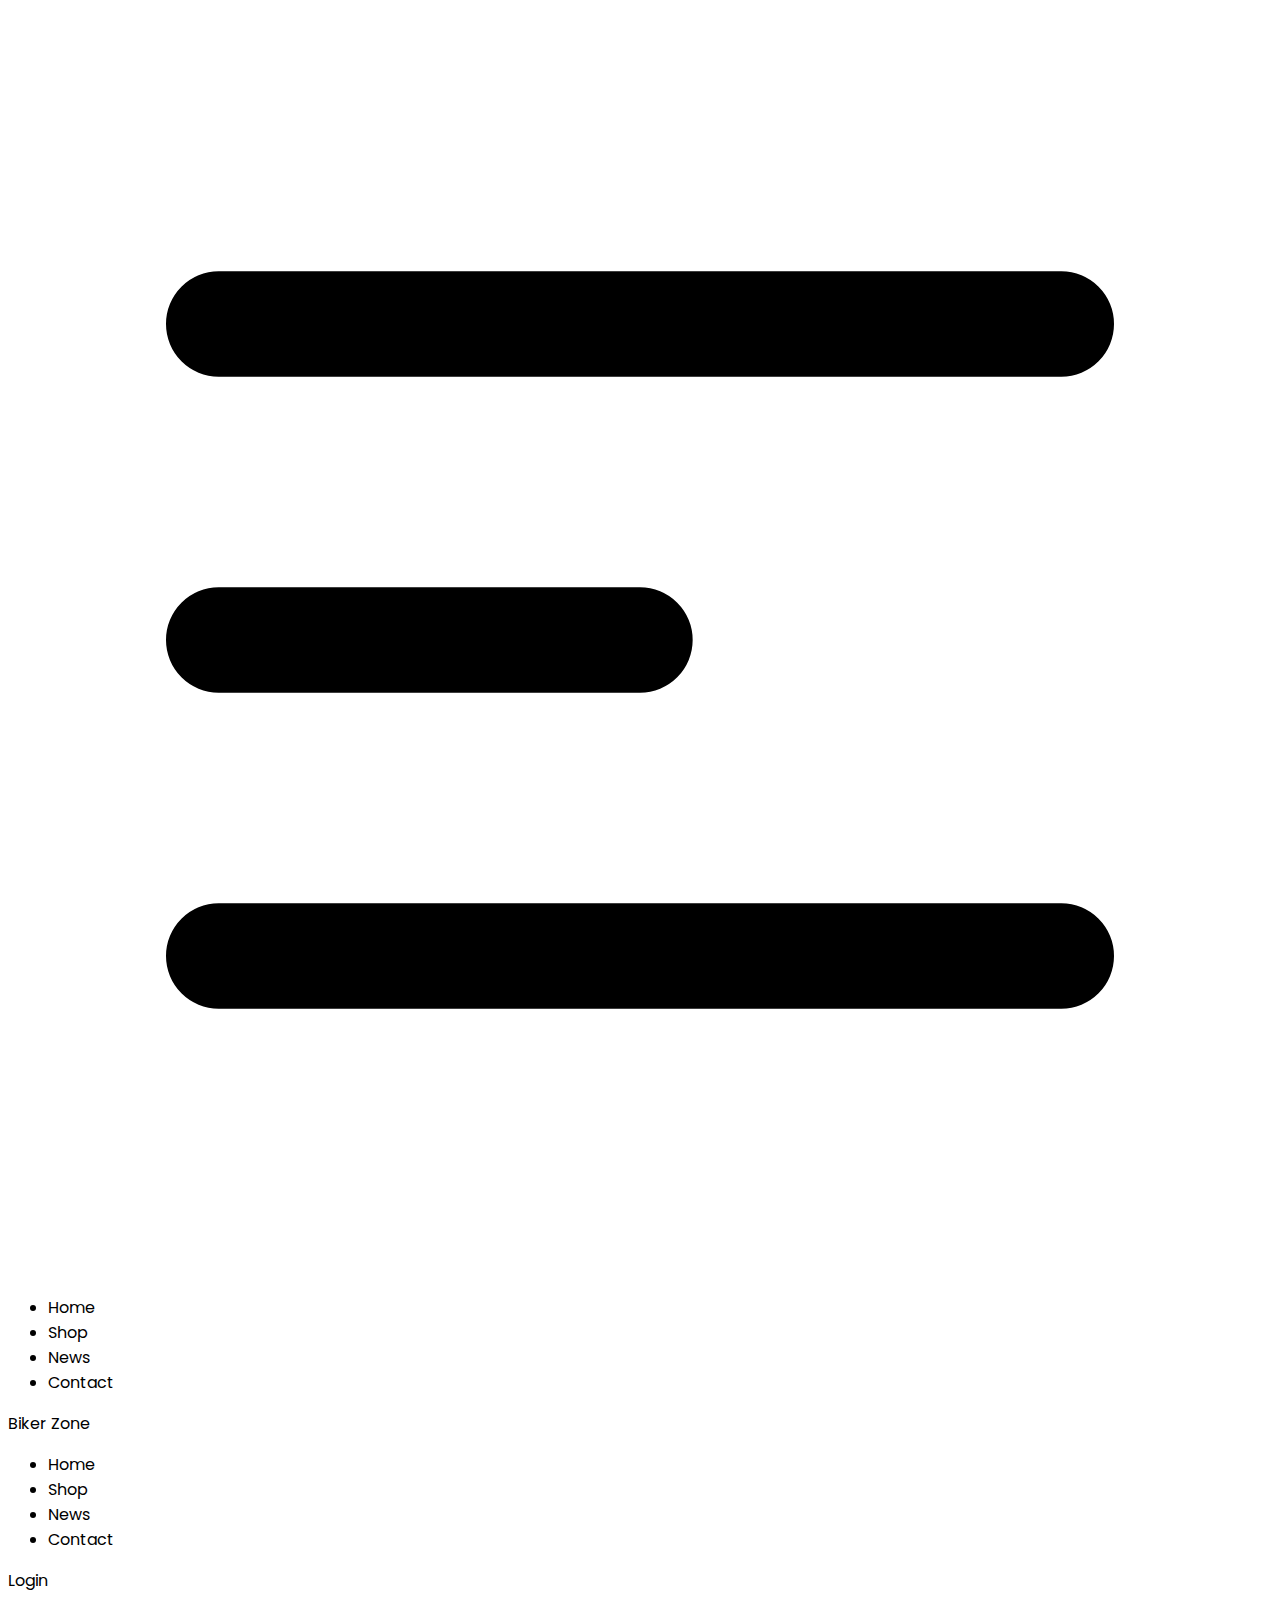
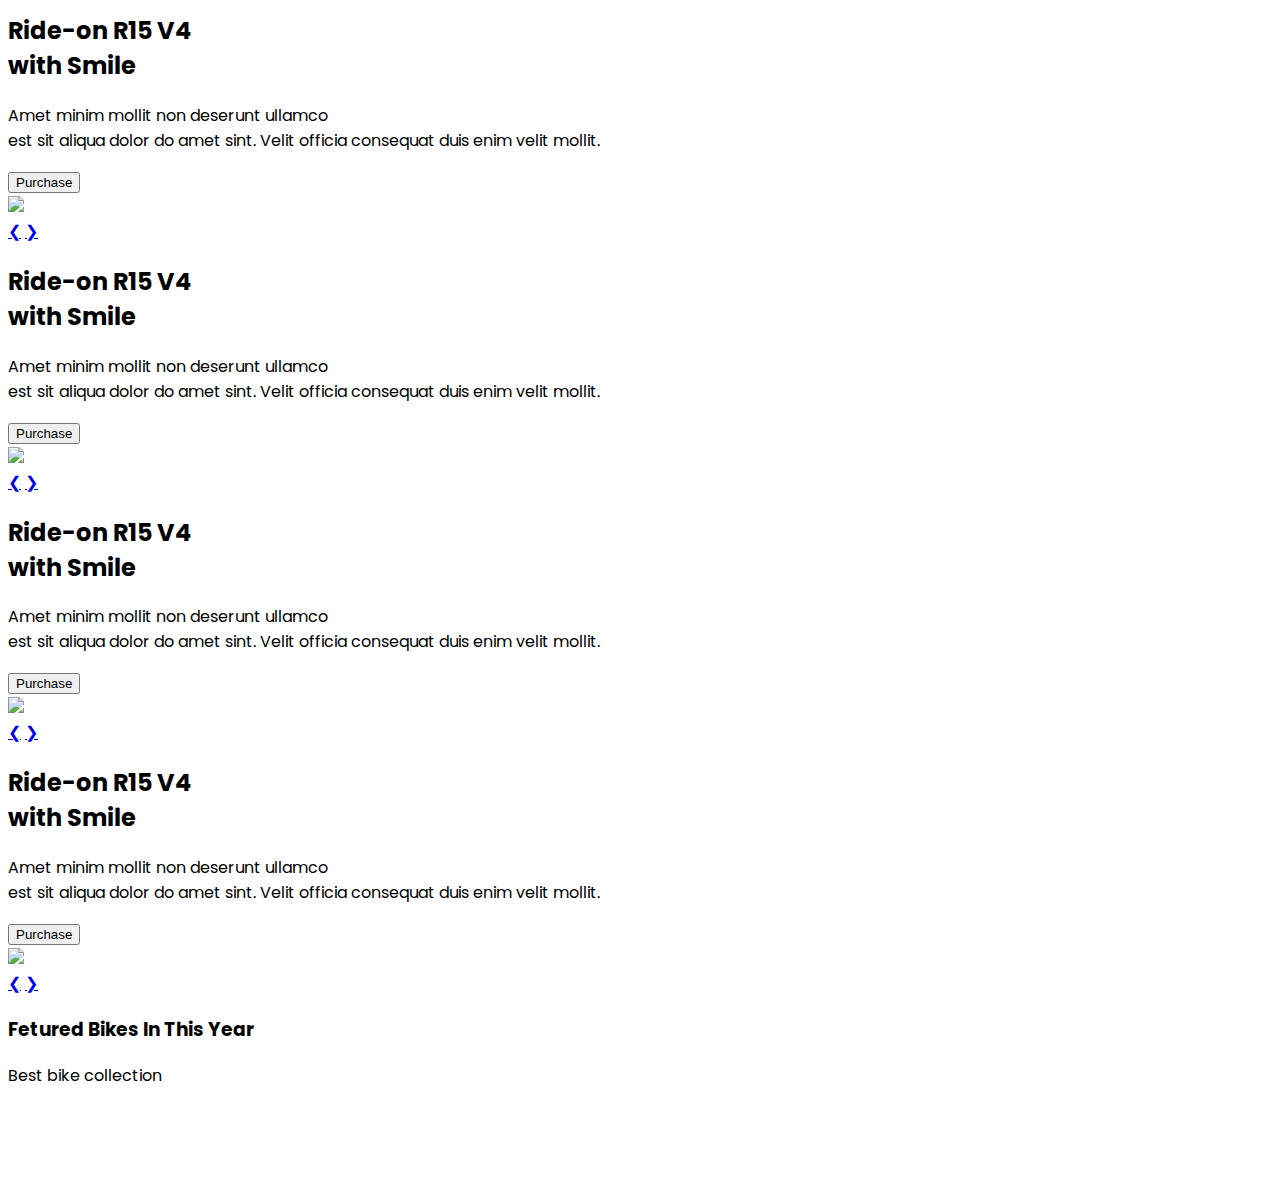
==== Biker zone-daisyUI/index.html @ bf896119 "finished banner and featured" ====
<!DOCTYPE html>
<html lang="en">
<head>
    <meta charset="UTF-8">
    <meta name="viewport" content="width=device-width, initial-scale=1.0">
    <title>Biker Zone</title>
    <!-- tailwind and daisy ui cdn -->
    <link href="https://cdn.jsdelivr.net/npm/daisyui@3.3.1/dist/full.css" rel="stylesheet" type="text/css" />
  <script src="https://cdn.tailwindcss.com"></script>

   
    <!-- google fonts poppins -->
    <link rel="preconnect" href="https://fonts.googleapis.com">
<link rel="preconnect" href="https://fonts.gstatic.com" crossorigin>
<link href="https://fonts.googleapis.com/css2?family=Poppins:wght@400;500;600;700;800;900&display=swap" rel="stylesheet">
<!-- tailwind custom config -->

<script>
  tailwind.config = {
    theme: {
      extend: {
        colors: {
          clifford: '#da373d',
          'bike-btn': '#E76F51',
        'bike-banner-bg': 'rgba(231, 111, 81, 0.10)',
      }
      }
    }
  }
</script>


<!-- custom styles -->
 
 <style>
    .font-poppins{
        font-family: 'Poppins', sans-serif;
    }

 </style>
 </head>
<body class="font-poppins">
 <header class="md:container md:mx-auto">
  <nav>
    <div class="navbar bg-base-100">
      <div class="flex-1">
        <div class="dropdown">
          <label tabindex="0" class="btn btn-ghost lg:hidden">
            <svg xmlns="http://www.w3.org/2000/svg" class="h-5 w-5" fill="none" viewBox="0 0 24 24" stroke="currentColor"><path stroke-linecap="round" stroke-linejoin="round" stroke-width="2" d="M4 6h16M4 12h8m-8 6h16" /></svg>
          </label>
          <ul tabindex="0" class=" text-base font-medium text-black menu menu-sm dropdown-content mt-3 z-[1] p-2 shadow bg-base-100 rounded-box w-52">
            <li><a>Home</a></li>
           <li><a>Shop</a></li>
           <li><a>News</a></li>
           <li><a>Contact</a></li>

          </ul>
        </div>
        <a class="btn btn-ghost normal-case font-bold  text-4xl">Biker Zone</a>
      </div>
      <div class="navbar-center hidden lg:flex">
        <ul class="menu menu-horizontal font-medium text-black  text-base px-1">
          <li><a>Home</a></li>
          <li><a>Shop</a></li>
          <li><a>News</a></li>
          <li><a>Contact</a></li>
        </ul>
      </div>
      <div class="">
        <a class="btn bg-bike-btn ml-[50px] pt-[17px] pb-[17px] pl-[24px] pr-[24px]  rounded-[5px] text-white ">Login</a>
      </div>
    </div>
  </nav>
  <!-- slide or carousel -->
 
  <div class="carousel w-full lg:h-[550px] bg-bike-banner-bg mt-28 ">
    <!-- slide-1 -->
    <div id="slide1" class="carousel-item relative w-full">
      <div class="flex flex-col lg:flex-row gap-20 p-4 lg:p-24 ">
     <div class="space-y-7 flex-1">
         <h2 class=" text-5xl[#000] lg:text-6xl font-bold">Ride-on R15 V4 <br>
           with Smile</h2>

           <p class="text-[rgba(0, 0, 0, 0.80)] text-base font-light leading-[26px]">Amet minim mollit non deserunt ullamco <br> 
          est sit aliqua dolor do amet sint. Velit officia consequat duis enim velit mollit.
          </p>
           <button class="btn bg-bike-btn text-white rounded-[5px]">Purchase</button>
        </div>
        <div class="flex-1 lg:ml-[140px] lg:pl-[120px]">
          <img src="/biker-zone-resources/images/slider/bike1.png" class="w-[400px]">
        </div>
     </div>
      <div class="absolute flex justify-between transform -translate-y-1/2 left-5 right-5 top-1/2">
        <a href="#slide4" class="btn btn-circle">❮</a> 
        <a href="#slide2" class="btn btn-circle text-bike-btn">❯</a>
      </div>
    </div> 
    <!-- slide-2 -->
    <div id="slide2" class="carousel-item relative w-full">
      <div class="flex flex-col lg:flex-row gap-20 p-4 lg:p-24">
      <div class="space-y-7 flex-1">
         <h2 class=" text-5xl[#000] lg:text-6xl font-bold">Ride-on R15 V4 <br>
           with Smile</h2>
  
            <p class="text-[rgba(0, 0, 0, 0.80)] text-base font-light leading-[26px]">Amet minim mollit non deserunt ullamco <br> 
            est sit aliqua dolor do amet sint. Velit officia consequat duis enim velit mollit.
            </p>
            <button class="btn bg-bike-btn text-white rounded-[5px]">Purchase</button>
            </div>
          <div class="flex-1 lg:ml-[140px] lg:pl-[120px]">
            <img src="/biker-zone-resources/images/slider/bike2.png" class="w-[400px]">
          </div>
       </div>
     
      <div class="absolute flex justify-between transform -translate-y-1/2 left-5 right-5 top-1/2">
        <a href="#slide1" class="btn btn-circle">❮</a> 
        <a href="#slide3" class="btn btn-circle text-bike-btn">❯</a>
      </div>
    </div>
    <!-- slide-3 --> 
    <div id="slide3" class="carousel-item relative w-full">
      <div class="flex flex-col lg:flex-row gap-20 p-4 lg:p-24">
      <div class="space-y-7 flex-1">
         <h2 class=" text-5xl[#000] lg:text-6xl font-bold">Ride-on R15 V4 <br>
           with Smile</h2>
           <p class="text-[rgba(0, 0, 0, 0.80)] text-base font-light leading-[26px]">Amet minim mollit non deserunt ullamco <br> 
            est sit aliqua dolor do amet sint. Velit officia consequat  duis enim velit mollit.
            </p>
           <button class="btn bg-bike-btn text-white rounded-[5px]">Purchase</button>
           </div>
          <div class="flex-1 lg:ml-[140px] lg:pl-[120px]">
            <img src="/biker-zone-resources/images/slider/bike3.png"class="w-[400px]">
          </div>
       </div>
    
      <div class="absolute flex justify-between transform -translate-y-1/2 left-5 right-5 top-1/2">
        <a href="#slide2" class="btn btn-circle">❮</a> 
        <a href="#slide4" class="btn btn-circle text-bike-btn">❯</a>
      </div>
    </div> 
    <!-- slide-4 -->
    <div id="slide4" class="carousel-item relative w-full">
      <div class="flex flex-col lg:flex-row gap-20 p-4 lg:p-24">
        <div class="space-y-7 flex-1">
           <h2 class=" text-5xl[#000] lg:text-6xl font-bold">Ride-on R15 V4 <br>
           with Smile</h2>
  
             <p class="text-[rgba(0, 0, 0, 0.80)] text-base font-light leading-[26px]">Amet minim mollit non deserunt ullamco <br> 
            est sit aliqua dolor do amet sint. Velit officia consequat  duis enim velit mollit.
             </p>
             <button class="btn bg-bike-btn text-white rounded-[5px]">Purchase</button>
             </div>
          <div class=" flex-1 lg:ml-[140px] lg:pl-[120px]">
            <img src="/biker-zone-resources/images/slider/bike4.png" class="w-[400px]">
          </div>
       </div>
      
      <div class="absolute flex justify-between transform -translate-y-1/2 left-5 right-5 top-1/2">
        <a href="#slide3" class="btn btn-circle">❮</a> 
        <a href="#slide1" class="btn btn-circle text-bike-btn">❯</a>
      </div>
    </div>
  </div>

 </header>
 <!-- header section-end -->
  <main class="md:container md:mx-auto">
    <!-- featured bike section -->
    <section class="my-40">
      <h3 class="text-center text-[#000] text-5xl font-semibold">Fetured Bikes In This Year</h3>
      <p class="text-center text-[#E76F51] text-sm font-semibold mt-3 ">Best bike collection</p>
      <div class="grid lg:grid-cols-3 md:grid-cols-2 grid-cols-1 justify-center   my-[50px] lg:ml-[156px] ml-12 mt items-center ">
        <div><img class="mt-12" src="/biker-zone-resources/images/others/feature-bike.png" alt=""></div>
        <div><img class="mt-12" src="/biker-zone-resources/images/others/feature-bike.png" alt=""></div>
        <div><img class="mt-12" src="/biker-zone-resources/images/others/feature-bike.png" alt=""></div>
      </div>
      
      
    </section>
    <!-- feature section end -->

  </main>
  <footer>

  </footer>

  </body

</html>
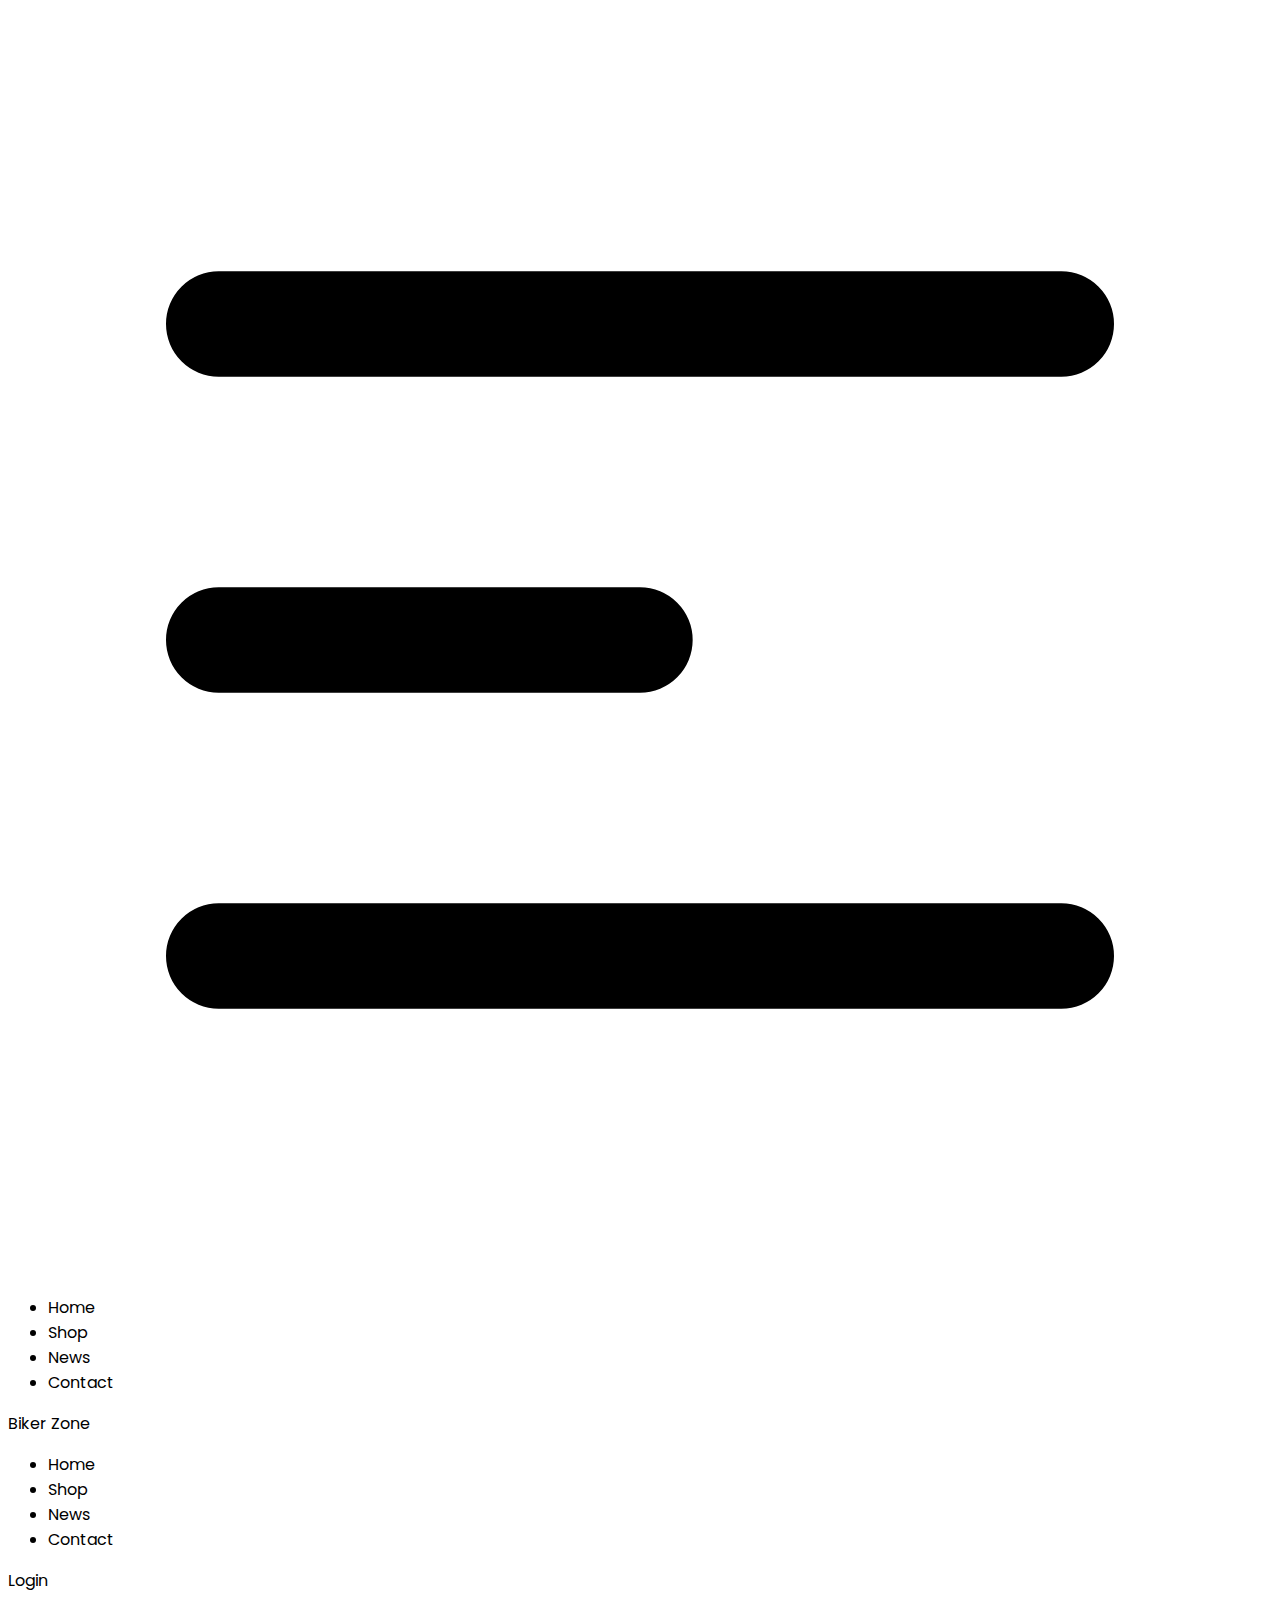
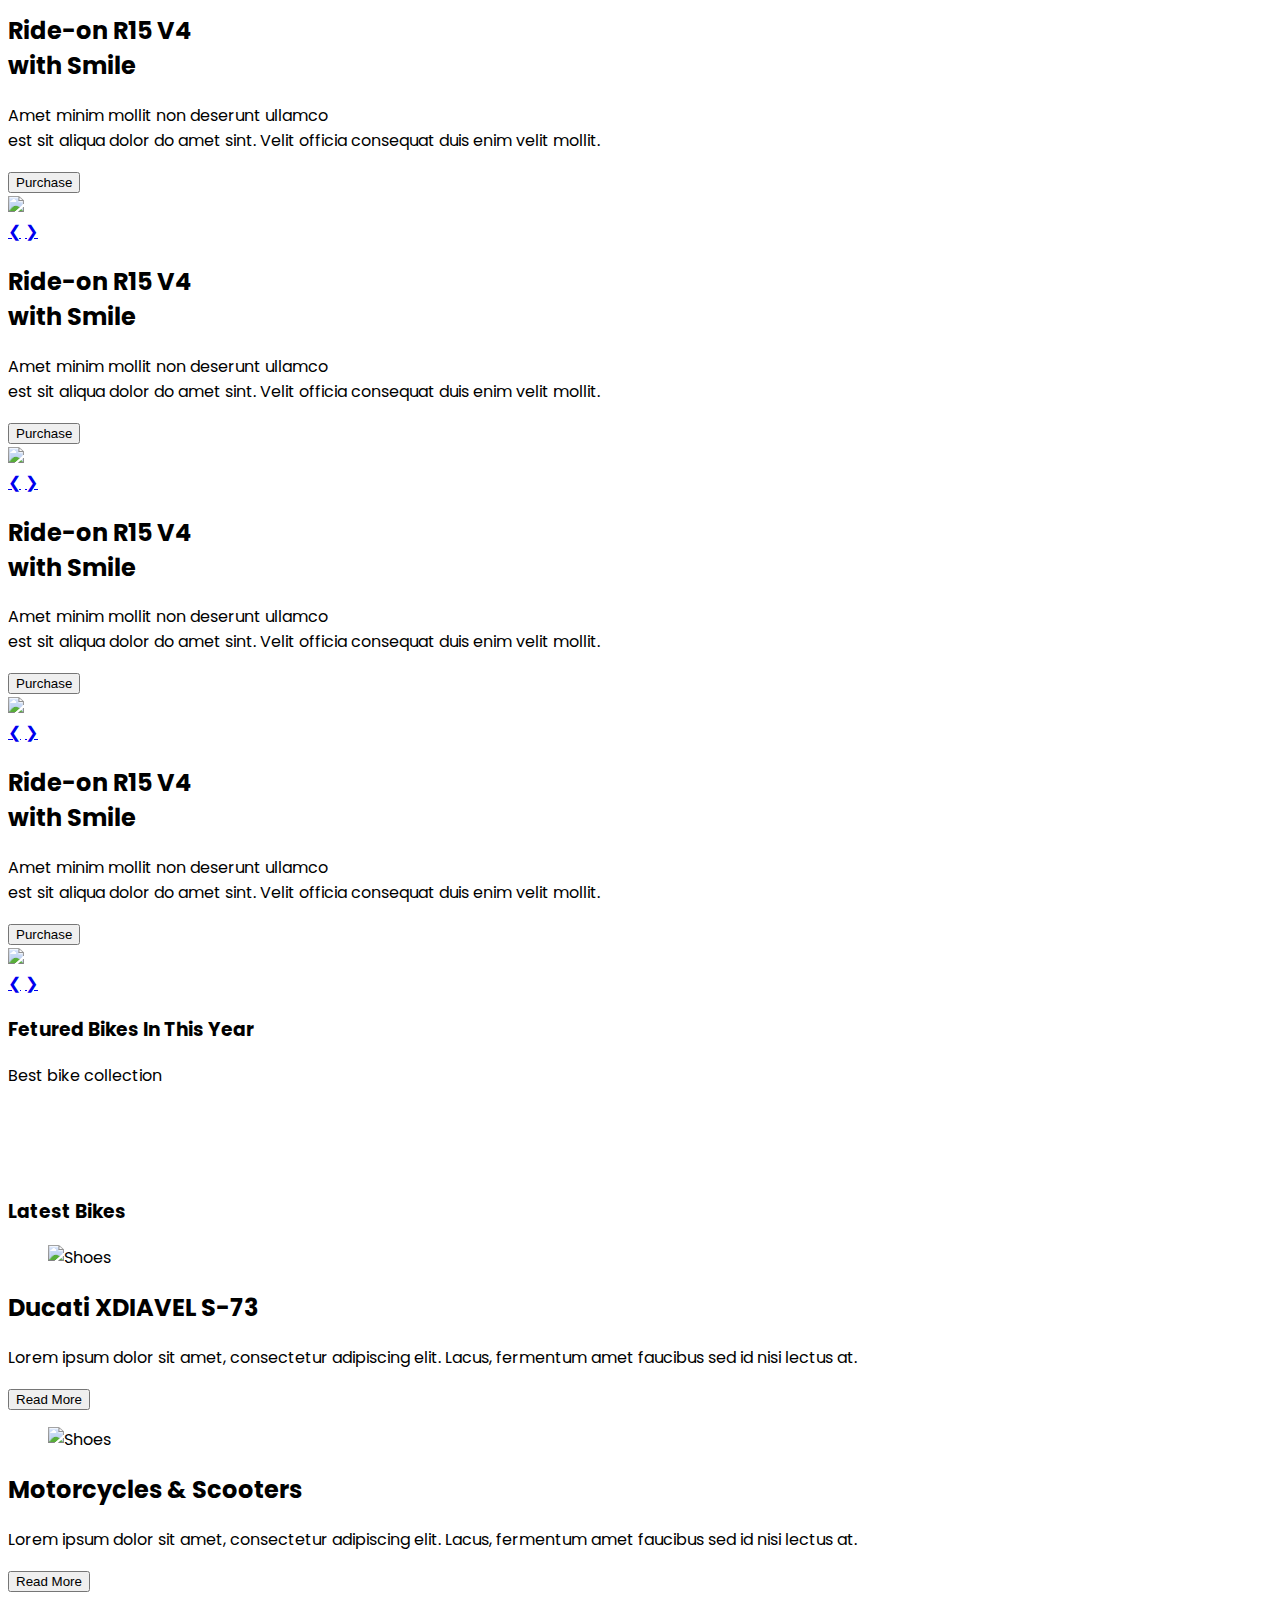
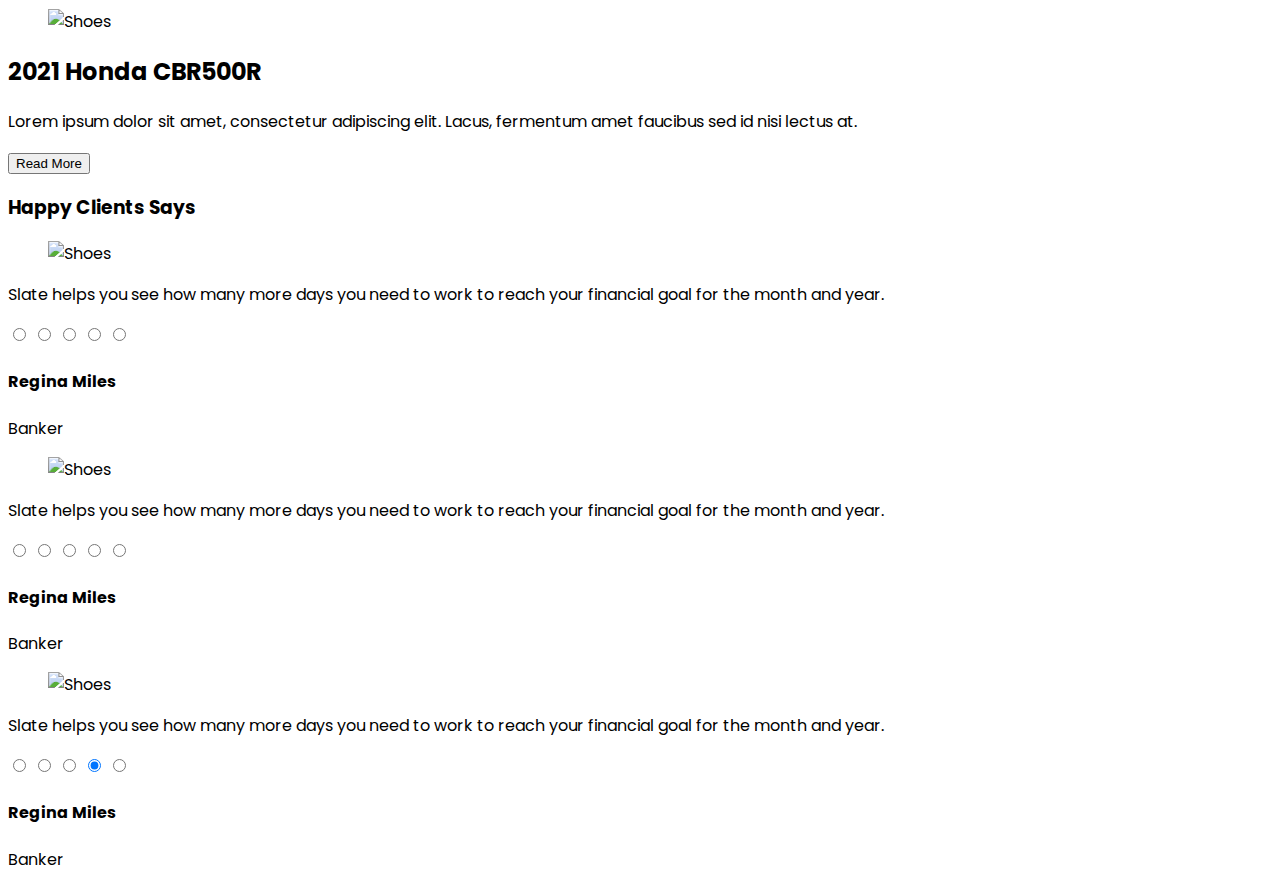
==== commit 797b676f: "happy client" ====
--- a/Biker zone-daisyUI/index.html
+++ b/Biker zone-daisyUI/index.html
@@ -23,6 +23,7 @@
           clifford: '#da373d',
           'bike-btn': '#E76F51',
         'bike-banner-bg': 'rgba(231, 111, 81, 0.10)',
+        
       }
       }
     }
@@ -179,6 +180,145 @@
     </section>
     <!-- feature section end -->
 
+    <!-- latest section -->
+    <section class="my-24">
+      <h3 class="text-5xl mb-12 font-semibold text-center">Latest Bikes</h3>
+      <!-- first card -->
+      <div class="grid gap-5 lg:my-[50px] lg:ml-[150px] lg:mr-[150px] grid-cols-1 md:grid-cols-2 lg:grid-cols-3">
+      <div class="card w-auto h-[579px] bg-base-100 shadow-xl rounded-[5px]">
+        <figure><img class="rounded-[10px]" src="/biker-zone-resources/images/others/latest1.png" alt="Shoes" /></figure>
+
+        <div class="card-body">
+          <h2 class="card-title text-[var(--text-gray-900, #18191F) text-[28px]
+          font-semibold">Ducati XDIAVEL S-73 </h2>
+          <p class="text-[#6C6C6C] text-base font-normal  mt-2.5 ">Lorem ipsum dolor sit amet, consectetur adipiscing elit. Lacus, fermentum amet faucibus sed id nisi lectus at.</p>
+          <div class="card-actions ">
+                <button class="btn bg-bike-btn text-white rounded-[5px] pl-[15px]">Read More</button>
+             </div>
+        </div>
+      </div>
+      <!-- second card -->
+      <div class="card w-auto h-[579px] bg-base-100 shadow-xl  rounded-[5px]">
+        <figure><img class="rounded-[10px]" src="/biker-zone-resources/images/others/latest2.png" alt="Shoes" /></figure>
+        <div class="card-body">
+          <h2 class="card-title  text-[var(--text-gray-900, #18191F) text-[28px] font-semibold">Motorcycles & Scooters</h2>
+            <p class="text-[#6C6C6C] text-base font-normal  mt-2.5">Lorem ipsum dolor sit amet, consectetur adipiscing elit. Lacus, fermentum amet faucibus sed id nisi lectus at.</p>
+          <div class="card-actions">
+            <button class="btn bg-white  text-bike-btn rounded-[5px] border-solid border border-bike-btn ">Read More</button>
+          </div>
+        </div>
+      </div>
+      <!-- third card -->
+      <div class="card w-[ 377px] h-[579px]bg-base-100 shadow-xl  rounded-[5px]">
+        <figure><img class="rounded-[10px]" src="/biker-zone-resources/images/others/latest3.png" alt="Shoes" /></figure>
+        <div class="card-body">
+          <h2 class="card-title  card-title text-[var(--text-gray-900, #18191F) text-[28px] font-semibold">2021 Honda CBR500R</h2>
+            <p class="text-[#6C6C6C] text-base font-normal  mt-2.5">Lorem ipsum dolor sit amet, consectetur adipiscing elit. Lacus, fermentum amet faucibus sed id nisi lectus at.</p>
+          <div class="card-actions">
+            <button class="btn border-solid border border-bike-btn  bg-white  text-bike-btn rounded-[5px]">Read More</button>
+          </div>
+        </div>
+      </div>
+      </div>
+
+    
+            
+   </section>
+   <!-- latest section end -->
+
+   <!--  happy clients section start -->
+   <section class="my-24"> 
+    <h3 class="text-5xl mb-12 font-semibold text-[ #0A0826] text-center">Happy <span class="text-bike-btn">Clients Says</span></h3>
+    
+     <div class="grid lg:ml-[150px] lg:mr-[150px]  lg:grid-cols-3 md:grid-cols-2 grid-cols-1 justify-evenly">
+
+      <!-- first-review -->
+      <div class="card  p-5  lg:w-96  bg-[ var(--light-background-color, #FFF)] border border-2 border-[#DEDEDE] rounded-[5px] shadow-xl">
+        <figure><img class="w-[149px]  mt-[50px] " src="/biker-zone-resources/images/others/user-1.png" alt="Shoes" /></figure>
+        <div class="card-body mt-[30px]">
+           <p class="text-base text-[#6C6C6C] font-normal text-center ">Slate helps you see how 
+            many more days you need 
+            to work to reach your financial 
+            goal for the month and year.</p>
+            <div class="rating justify-center  ">
+              <input type="radio" name="rating-2" class="mask mask-star-2 bg-orange-400" />
+              <input type="radio" name="rating-2" class="mask mask-star-2 bg-orange-400"  />
+              <input type="radio" name="rating-2" class="mask mask-star-2 bg-orange-400" />
+              <input type="radio" name="rating-2" class="mask mask-star-2 bg-orange-400" checked/>
+              <input type="radio" name="rating-2" class="mask mask-star-2 bg-orange-400" />
+            </div>
+            <div class="text-center space-y-4 mt-4">
+              <h4 class="text-base font-semibold text-info">Regina Miles</h4>
+              <p class="text-[#252B42] text-sm font-semibold">Banker</p>
+            </div>
+         
+        </div>
+      </div>
+      <!-- second review -->
+      <div class="card p-5  lg:w-96 bg-[ var(--light-background-color, #FFF)] border border-2 border-[#DEDEDE] rounded-[5px]  shadow-xl">
+        <figure><img class="w-[149px]  mt-[50px]" src="/biker-zone-resources/images/others/user-2.png" alt="Shoes" /></figure>
+        <div class="card-body mt-[30px]">
+          <p class="text-base text-[#6C6C6C] font-normal text-center  ">Slate helps you see how 
+            many more days you need 
+            to work to reach your financial 
+            goal for the month and year.</p>
+          <div class="rating justify-center ">
+            <input type="radio" name="rating-2" class="mask mask-star-2 bg-orange-400" />
+            <input type="radio" name="rating-2" class="mask mask-star-2 bg-orange-400"  />
+            <input type="radio" name="rating-2" class="mask mask-star-2 bg-orange-400" />
+            <input type="radio" name="rating-2" class="mask mask-star-2 bg-orange-400" checked />
+            <input type="radio" name="rating-2" class="mask mask-star-2 bg-orange-400" />
+          </div>
+          <div class="text-center space-y-4 mt-4">
+            <h4 class="text-base font-semibold text-info">Regina Miles</h4>
+            <p  class="text-[#252B42] text-sm font-semibold">Banker</p>
+          </div>
+
+        </div>
+      </div>
+      <!-- third  -->
+      <div class="card p-5  lg:w-96 bg-[ var(--light-background-color, #FFF)] border border-2 border-[#DEDEDE] rounded-[5px]  shadow-xl">
+        <figure><img class="w-[149px]  mt-[50px]" src="/biker-zone-resources/images/others/user-3.png" alt="Shoes" /></figure>
+        <div class="card-body mt-[30px]">
+          <p  class="text-base text-[#6C6C6C] font-normal text-center">Slate helps you see how 
+            many more days you need 
+            to work to reach your financial 
+            goal for the month and year.</p>
+          <div class="rating justify-center">
+            <input type="radio" name="rating-2" class="mask mask-star-2 bg-orange-400" />
+            <input type="radio" name="rating-2" class="mask mask-star-2 bg-orange-400"  />
+            <input type="radio" name="rating-2" class="mask mask-star-2 bg-orange-400" />
+            <input type="radio" name="rating-2" class="mask mask-star-2 bg-orange-400"checked />
+            <input type="radio" name="rating-2" class="mask mask-star-2 bg-orange-400" />
+          </div>
+         <div class="text-center space-y-4 mt-4">
+            <h4 class="text-base font-semibold text-info">Regina Miles</h4>
+            <p class="text-[#252B42] text-sm font-semibold">Banker</p>
+          </div>
+
+        </div>
+      </div>
+
+      
+
+
+
+   </div> 
+       
+       
+   
+
+
+
+
+
+    
+
+   </section> 
+
+  
+
+
   </main>
   <footer>
 
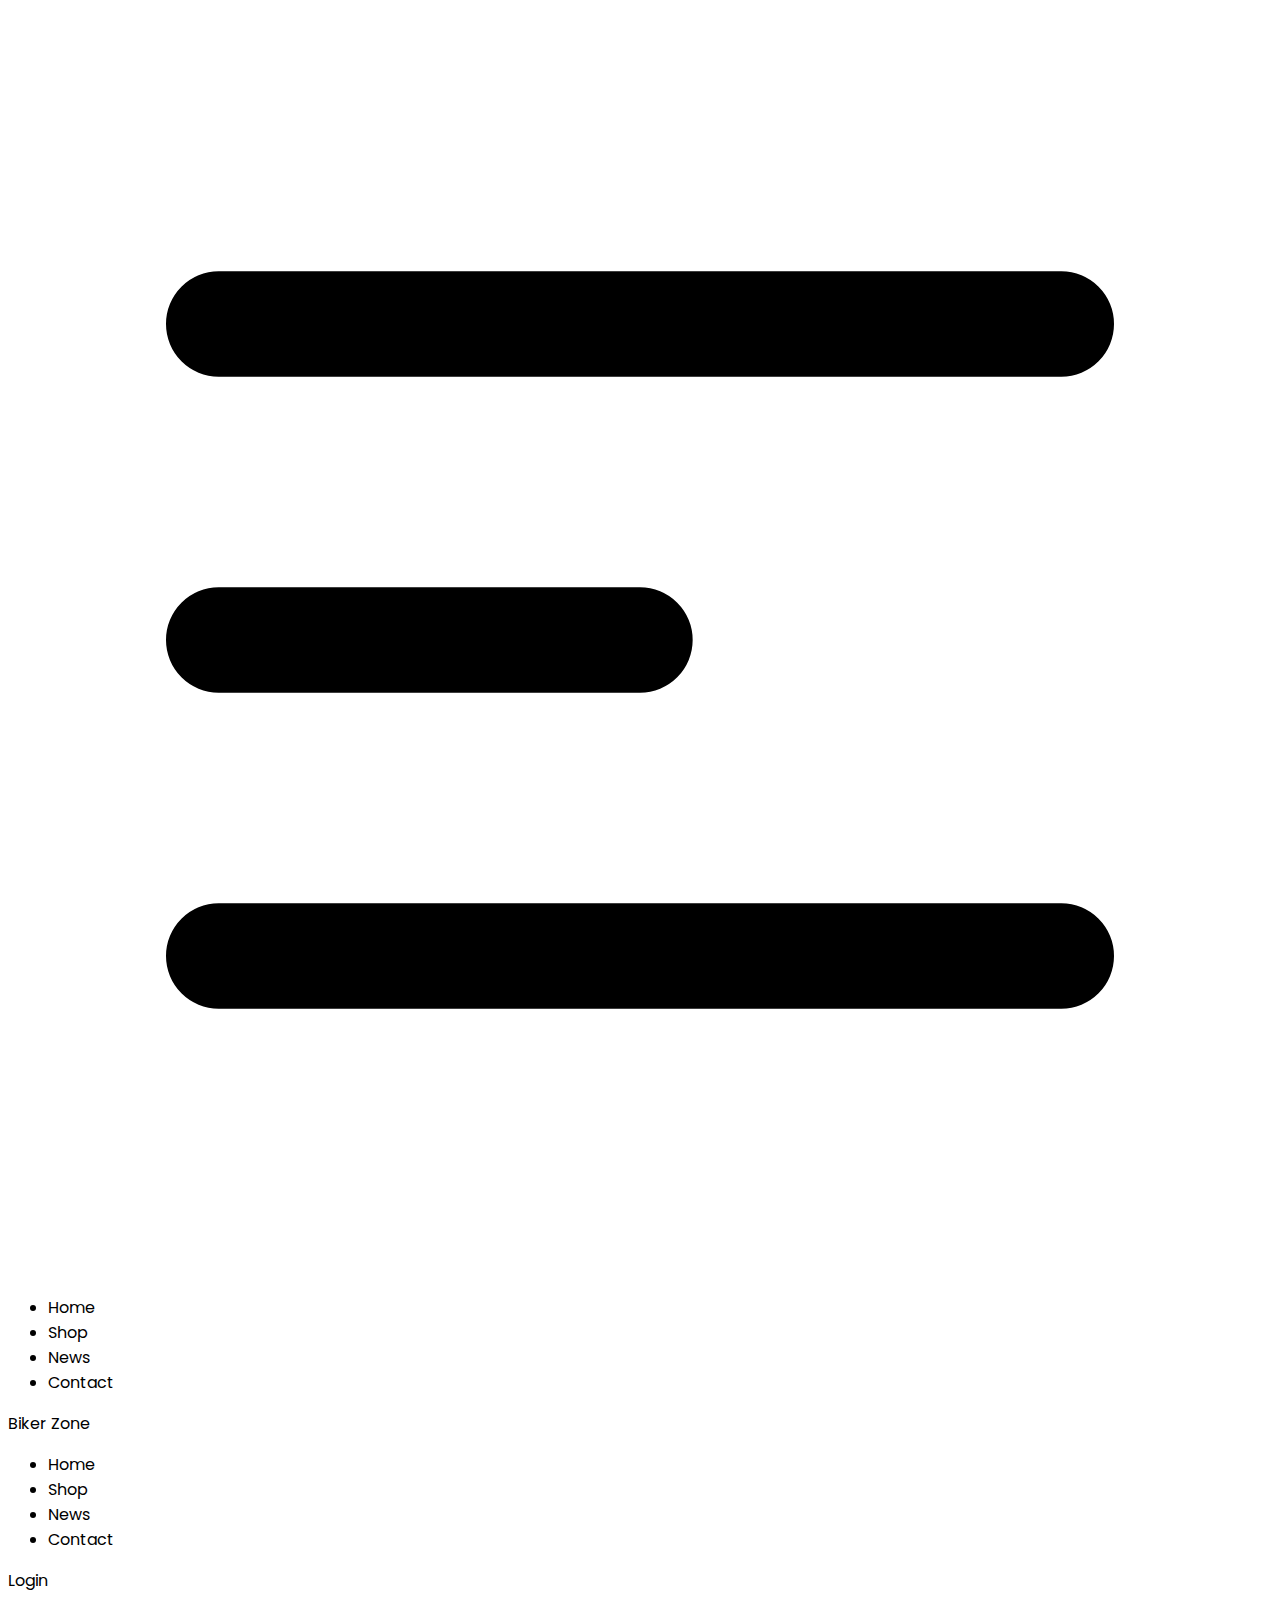
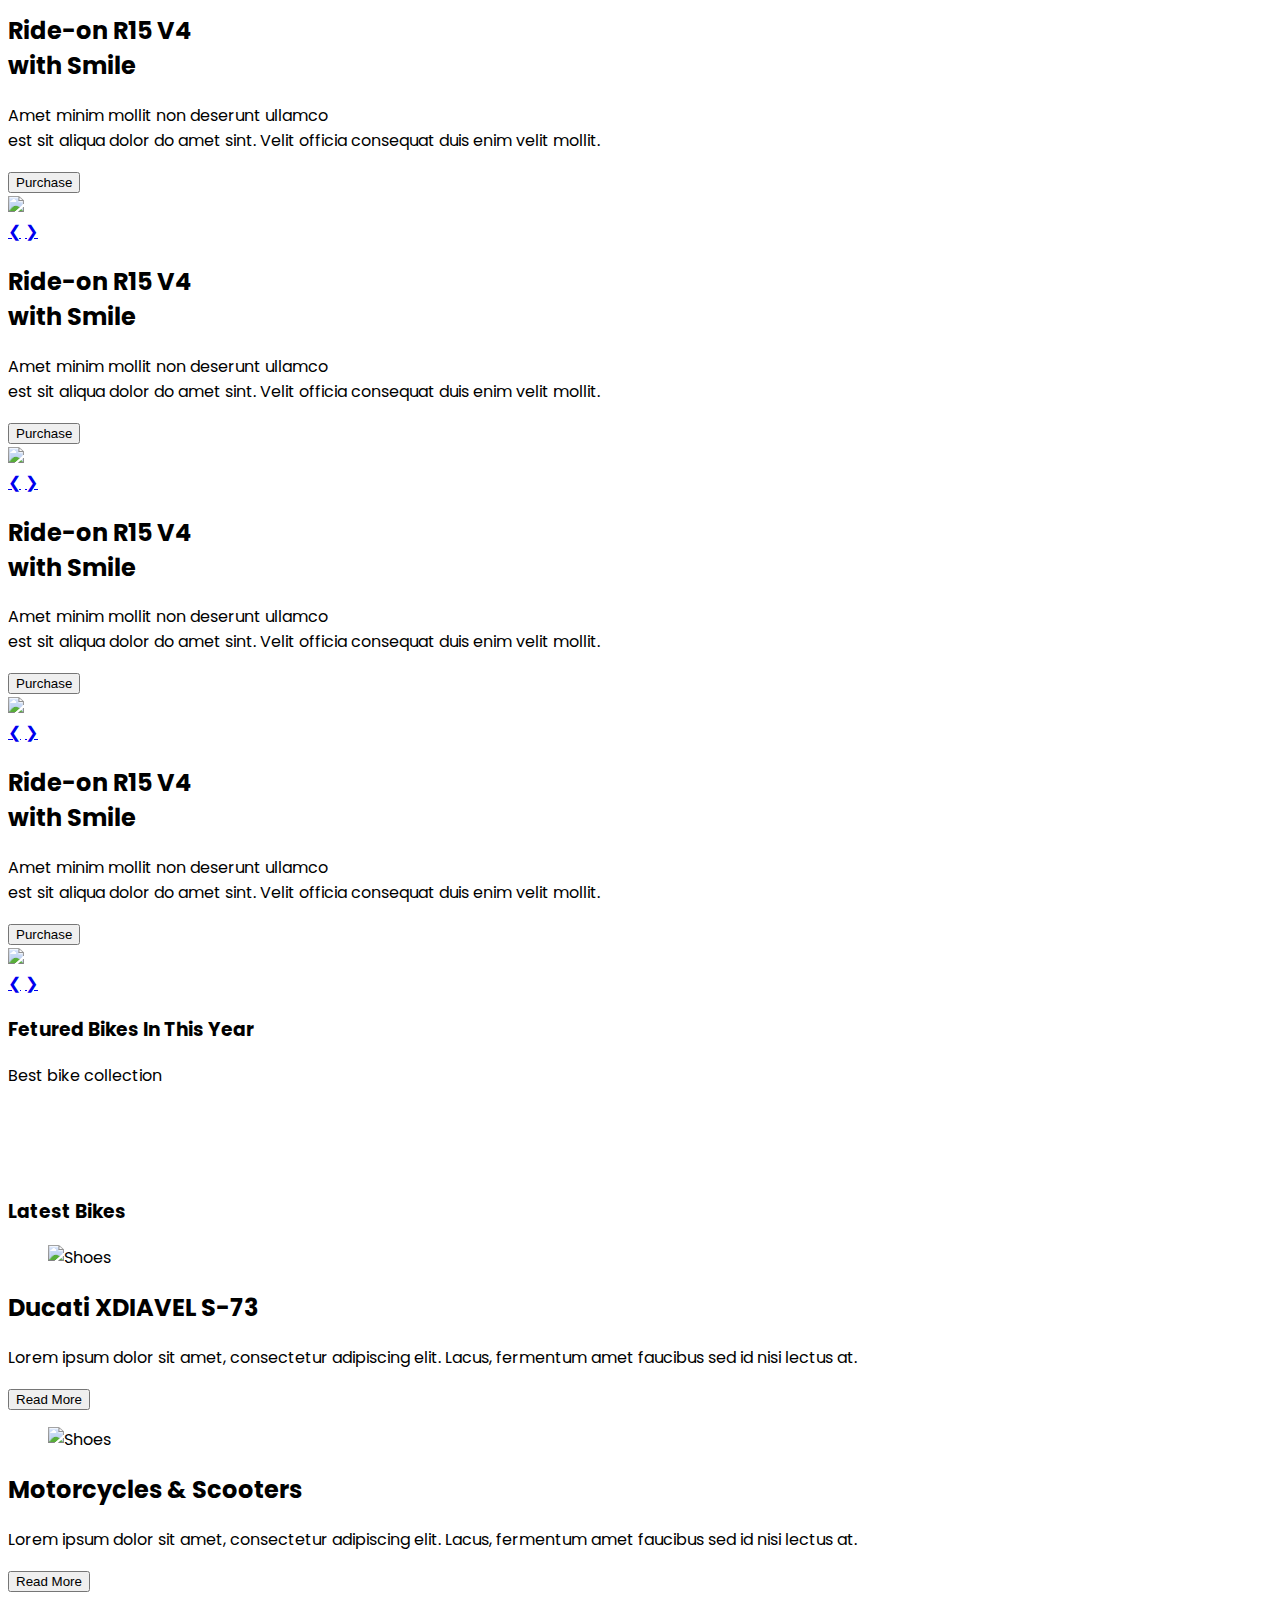
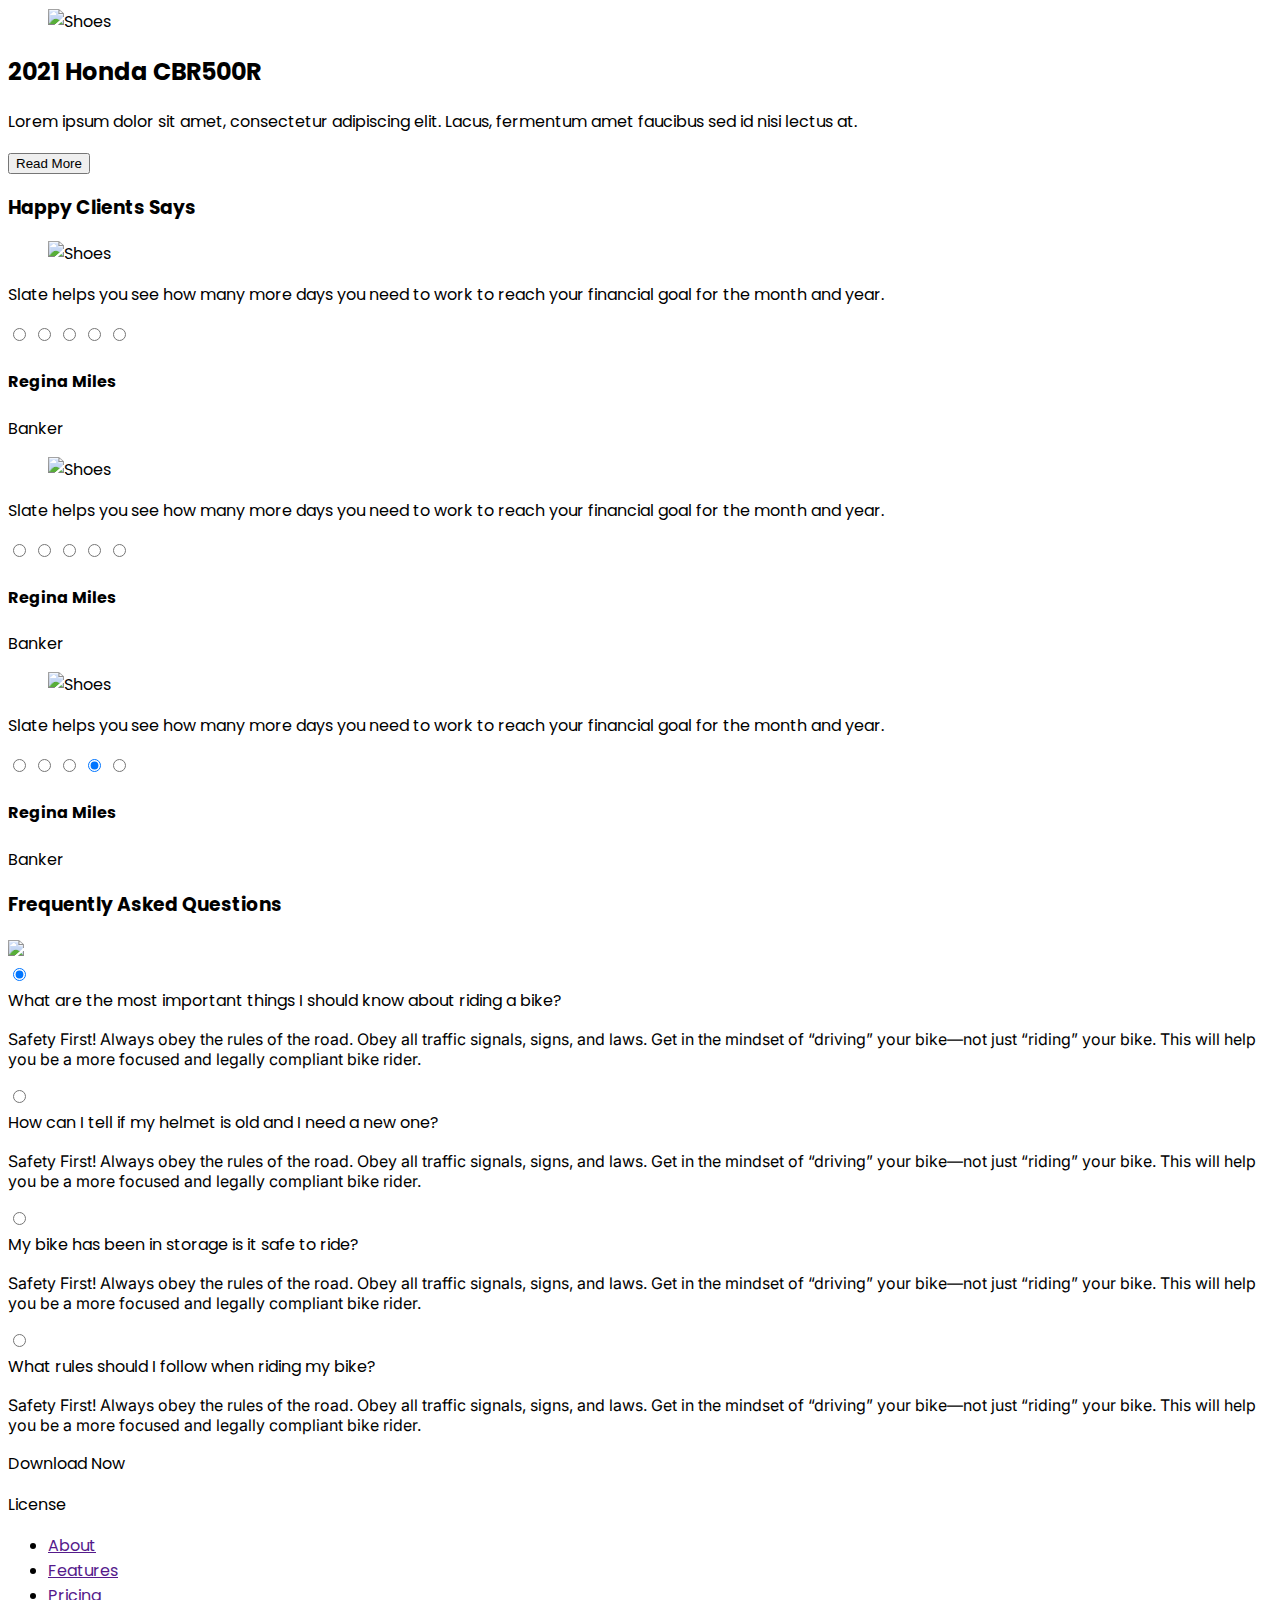
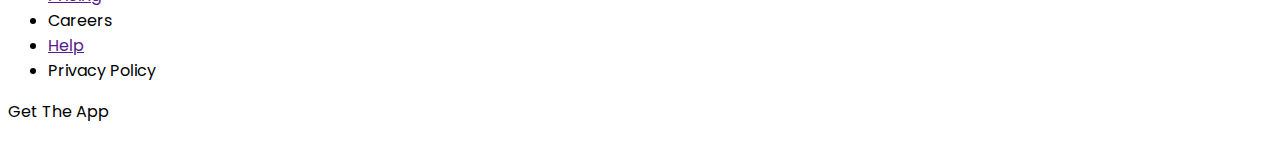
==== commit c10a9bd8: "finished main" ====
--- a/Biker zone-daisyUI/index.html
+++ b/Biker zone-daisyUI/index.html
@@ -9,7 +9,11 @@
   <script src="https://cdn.tailwindcss.com"></script>
 
    
-    <!-- google fonts poppins -->
+    <!-- google fonts poppins and inter-->
+    <link rel="preconnect" href="https://fonts.googleapis.com">
+<link rel="preconnect" href="https://fonts.gstatic.com" crossorigin>
+<link href="https://fonts.googleapis.com/css2?family=Inter&display=swap" rel="stylesheet">
+
     <link rel="preconnect" href="https://fonts.googleapis.com">
 <link rel="preconnect" href="https://fonts.gstatic.com" crossorigin>
 <link href="https://fonts.googleapis.com/css2?family=Poppins:wght@400;500;600;700;800;900&display=swap" rel="stylesheet">
@@ -22,9 +26,8 @@
         colors: {
           clifford: '#da373d',
           'bike-btn': '#E76F51',
-        'bike-banner-bg': 'rgba(231, 111, 81, 0.10)',
-        
-      }
+          'bike-banner-bg': 'rgba(231, 111, 81, 0.10)',
+         }
       }
     }
   }
@@ -36,6 +39,9 @@
  <style>
     .font-poppins{
         font-family: 'Poppins', sans-serif;
+    }
+    .font-inter{
+      font-family: 'Inter', sans-serif;
     }
 
  </style>
@@ -230,7 +236,7 @@
    <section class="my-24"> 
     <h3 class="text-5xl mb-12 font-semibold text-[ #0A0826] text-center">Happy <span class="text-bike-btn">Clients Says</span></h3>
     
-     <div class="grid lg:ml-[150px] lg:mr-[150px]  lg:grid-cols-3 md:grid-cols-2 grid-cols-1 justify-evenly">
+     <div class="grid ml-8 mr-8 gap-10 lg:gap-0  lg:ml-[150px] lg:mr-[150px] lg:mt-[80px]   lg:grid-cols-3 md:grid-cols-2 grid-cols-1 justify-evenly">
 
       <!-- first-review -->
       <div class="card  p-5  lg:w-96  bg-[ var(--light-background-color, #FFF)] border border-2 border-[#DEDEDE] rounded-[5px] shadow-xl">
@@ -303,28 +309,110 @@
 
 
 
-   </div> 
+ </div> 
        
-       
+  </section> 
+  <!-- happy client section end -->
+
+  <!-- faq section start -->
+  <section class="my-24">
+         <h3 class="text-5xl mb-12 font-semibold text-center">Frequently Asked  <span class="text-bike-btn">Questions</span></h3>
+
+         <div class="hero  ">
+          <div class="hero-content flex-col lg:gap-24 lg:flex-row">
+            <img src="/biker-zone-resources/images/others/faq.png" class="w-3/4 lg:max-w-sm rounded-lg shadow-2xl" />
+            <div>
+              <!-- first question -->
+              <div class="collapse collapse-arrow border-2 border-[#D5E5FB] ">
+                  <input type="radio" name="my-accordion-2" checked="checked" /> 
+                  <div class="collapse-title text-xl font-medium">
+                      What are the most important things I should
+                      know about riding a bike?
+                  </div>
+                  <div class="collapse-content"> 
+                    <p class="text-[#7E848C] text-base font-normal font-inter">Safety First! Always obey the rules of the road. Obey all traffic signals, signs, and laws. Get in the mindset of “driving” your bike—not just “riding” your bike. This will help you be a more focused and legally compliant bike rider. </p>
+                  </div>
+                </div>
+                <!-- 2nd -->
+                <div class="collapse collapse-arrow border-2 border-[#D5E5FB] mt-3 ">
+                  <input type="radio" name="my-accordion-2" /> 
+                  <div class="collapse-title text-xl font-medium">
+                      How can I tell if my helmet is old and I need a 
+                      new one?
+                  </div>
+                  <div class="collapse-content"> 
+                    <p class="text-[#7E848C] text-base font-normal font-inter">Safety First! Always obey the rules of the road. Obey all traffic signals, signs, and laws. Get in the mindset of “driving” your bike—not just “riding” your bike. This will help you be a more focused and legally compliant bike rider. </p>
+                  </div>
+                </div>
+                <!-- 3rd -->
+                <div class="collapse collapse-arrow border-2 border-[#D5E5FB] mt-3 ">
+                  <input type="radio" name="my-accordion-2" /> 
+                  <div class="collapse-title text-xl font-medium">
+                    My bike has been in storage is it safe to ride?
+                  </div>
+                  <div class="collapse-content"> 
+                    <p class="text-[#7E848C] text-base font-normal font-inter">Safety First! Always obey the rules of the road. Obey all traffic signals, signs, and laws. Get in the mindset of “driving” your bike—not just “riding” your bike. This will help you be a more focused and legally compliant bike rider. </p>
+                  </div>
+                </div>
+                <!-- 4th -->
+                <div class="collapse collapse-arrow border-2 border-[#D5E5FB] mt-3 ">
+                  <input type="radio" name="my-accordion-2" /> 
+                  <div class="collapse-title text-xl font-medium">
+                    What rules should I follow when riding my bike?
+                   </div>
+                  <div class="collapse-content"> 
+                    <p class="text-[#7E848C] text-base font-normal font-inter">Safety First! Always obey the rules of the road. Obey all traffic signals, signs, and laws. Get in the mindset of “driving” your bike—not just “riding” your bike. This will help you be a more focused and legally compliant bike rider. </p>
+                  </div>
+                </div>
+                
+                </div>
+            </div>
+          </div>
+        </div>
+
+  </section>
+  <!-- faq-end -->
+</main>
+<footer class="footer pt-[56px] pl-[165px] pb-[84px] pr-[165px] bg-neutral-900 text-neutral-content ">
+  
+  
+    <div class="flex gap-6">
+      <p class="text-white text-base font-normal">Download Now</p>
+      <p class="text-white text-base font-normal">License</p>
+    </div>
+    
+      <div>
+        <ul>
+            <li><a href="">About</a></li>
+            <li><a href="">Features</a></li>
+            <li><a href="">Pricing</a></li>
+            <li><a href=""></a>Careers</li>
+            <li><a href="">Help</a></li>
+            <li><a href=""></a>Privacy Policy</li>
+        </ul>
+      </div>
    
 
-
-
-
-
-    
-
-   </section> 
-
-  
-
-
-  </main>
-  <footer>
-
-  </footer>
-
-  </body
+    
+    
+   
+  
+
+  
+  <div>
+    <span class="footer-title text-lg font-semibold text-[#D9DBE1]">Get The App</span> 
+    <div class="grid grid-cols-1 gap-4">
+      <a><img class="w-36" src="/biker-zone-resources/images/others/android.png" alt=""></a> 
+      <a><img class="w-36" src="/biker-zone-resources/images/others/ios.png" alt=""></a> 
+
+    </div>
+  </div>
+  
+</footer>
+
+  
+
+</body
 
 </html>
       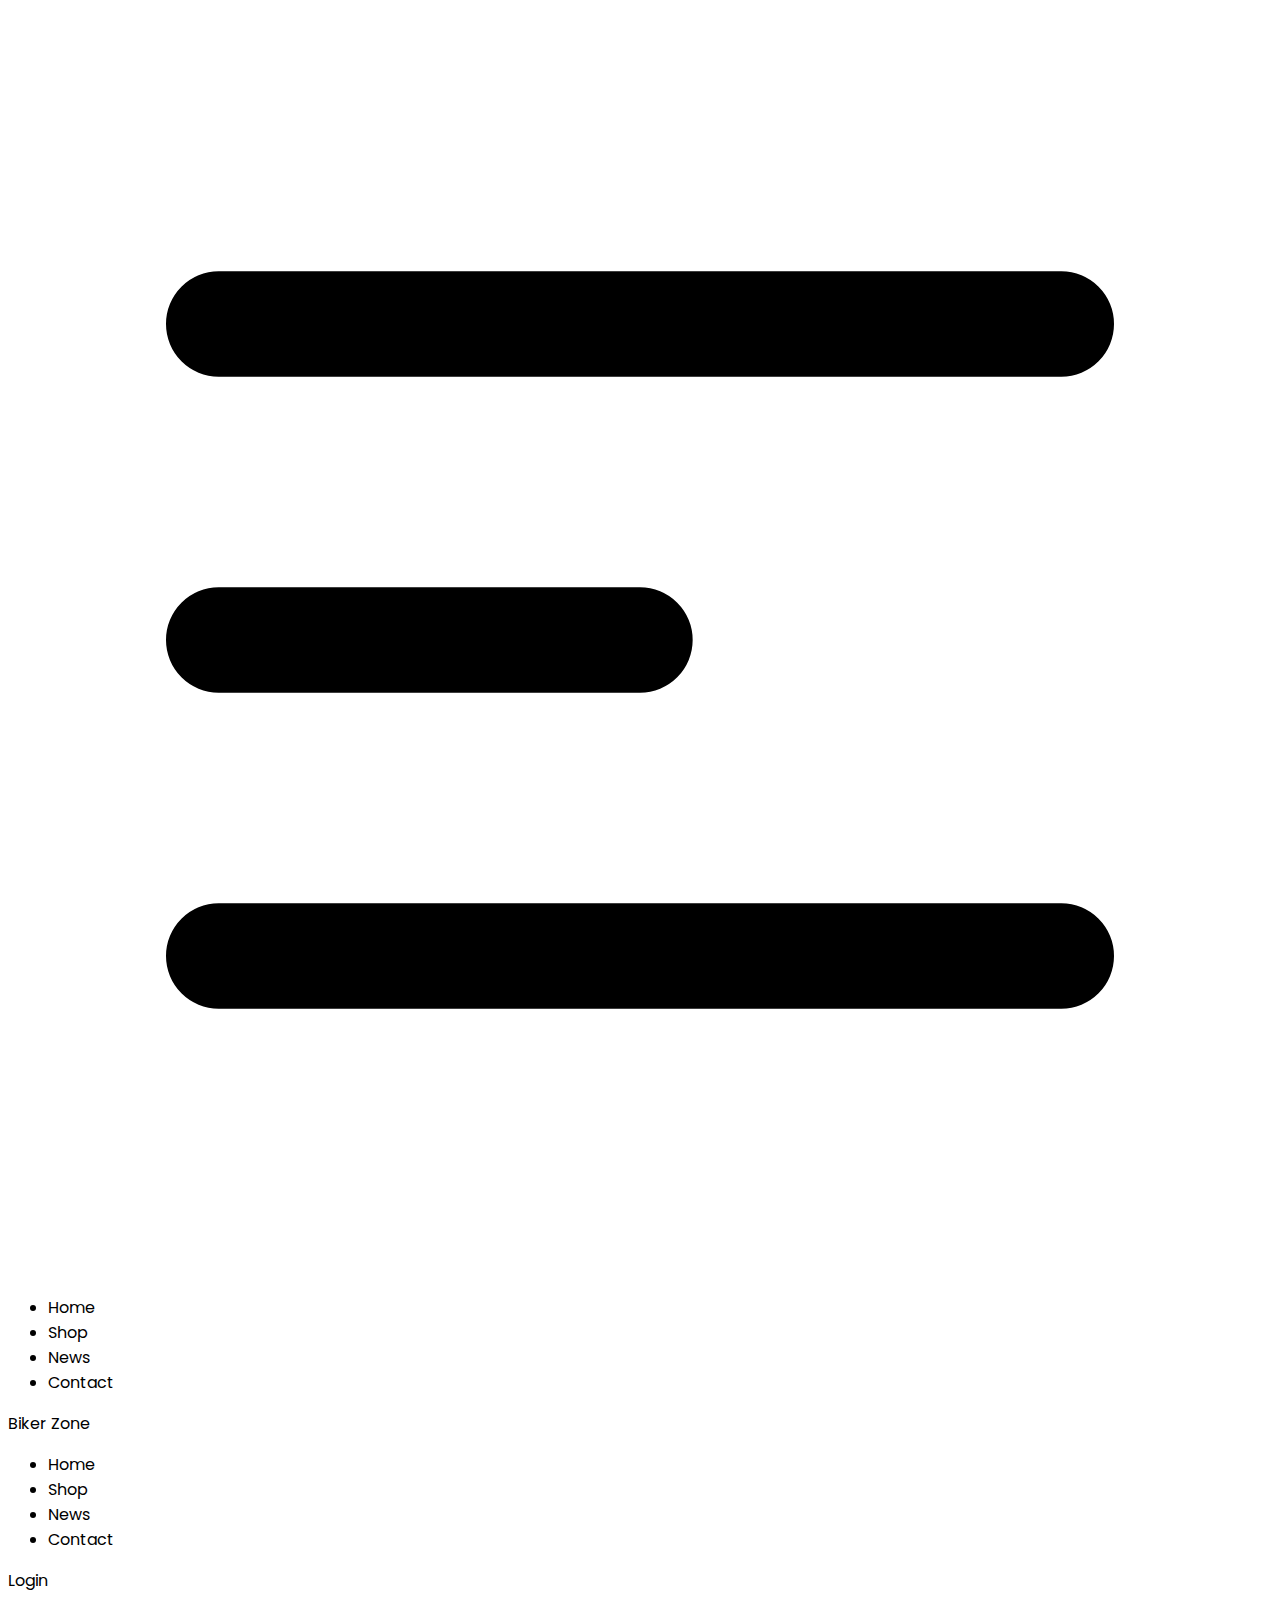
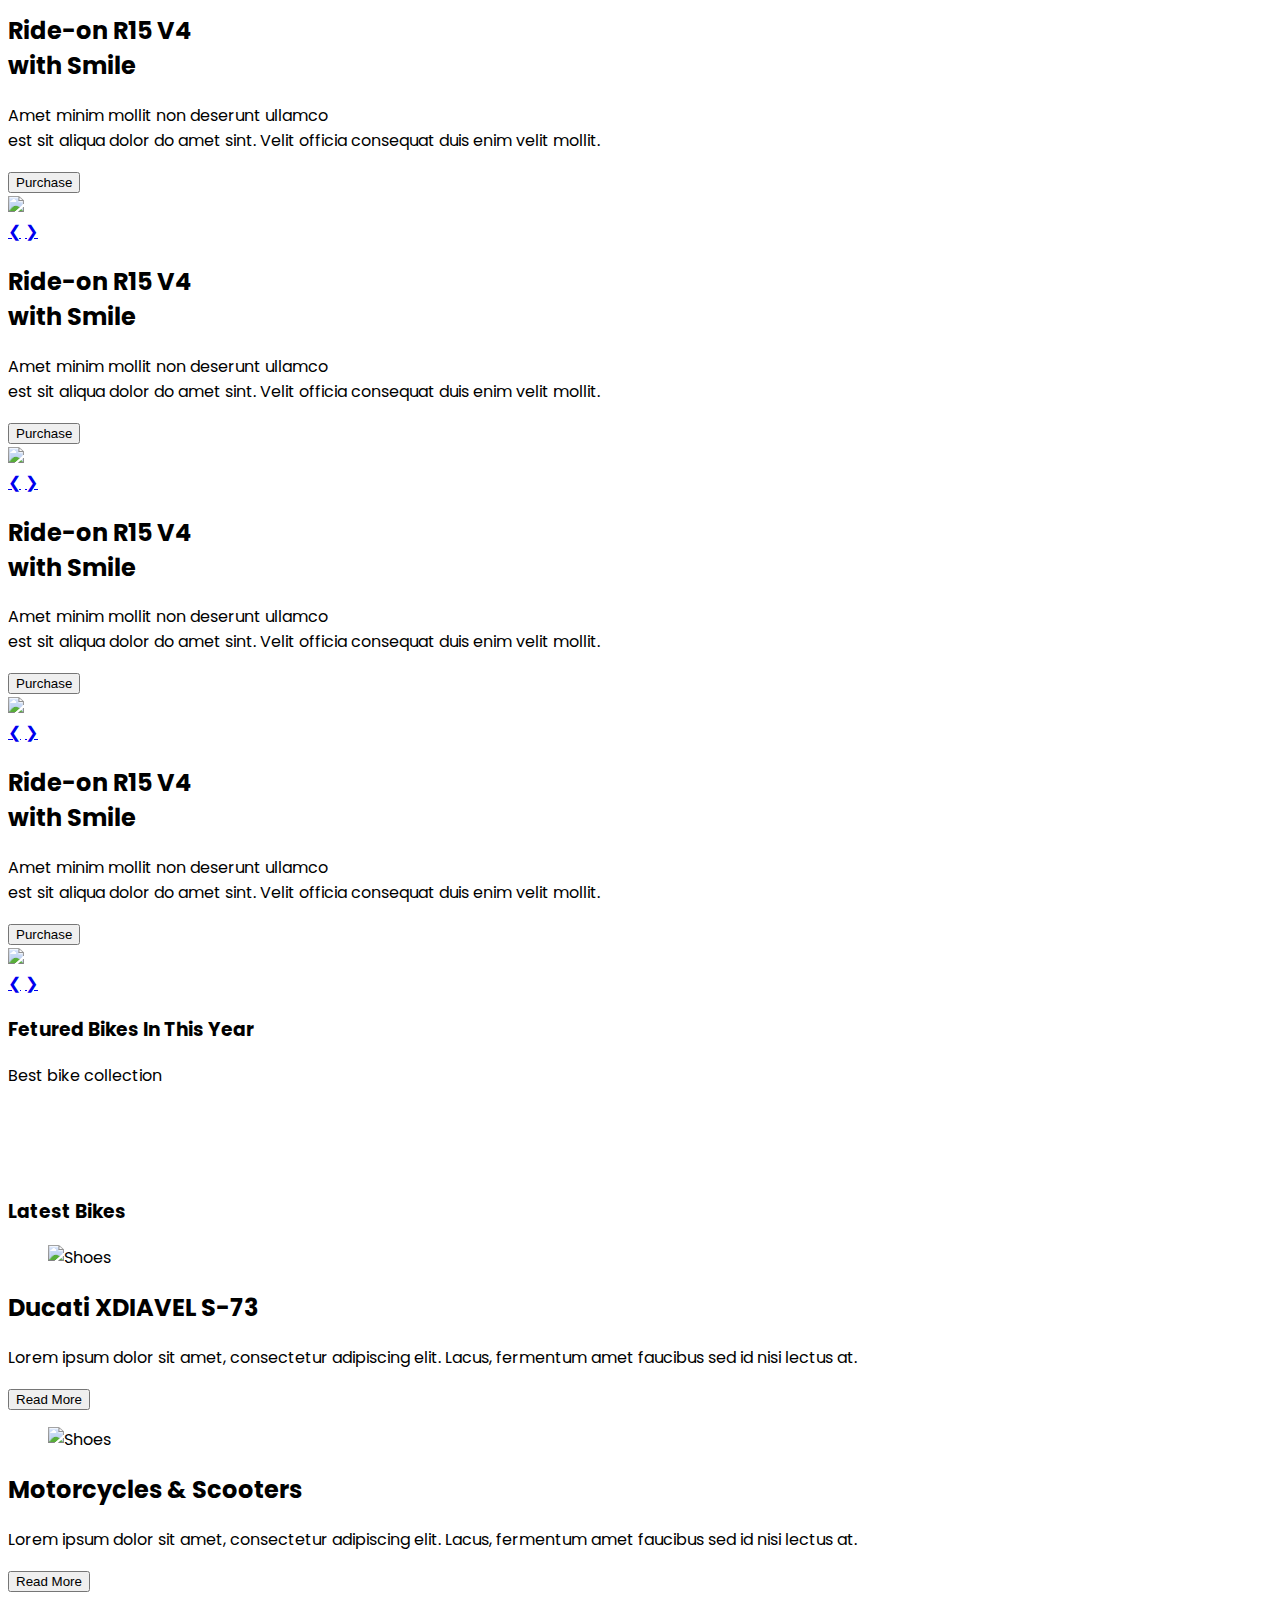
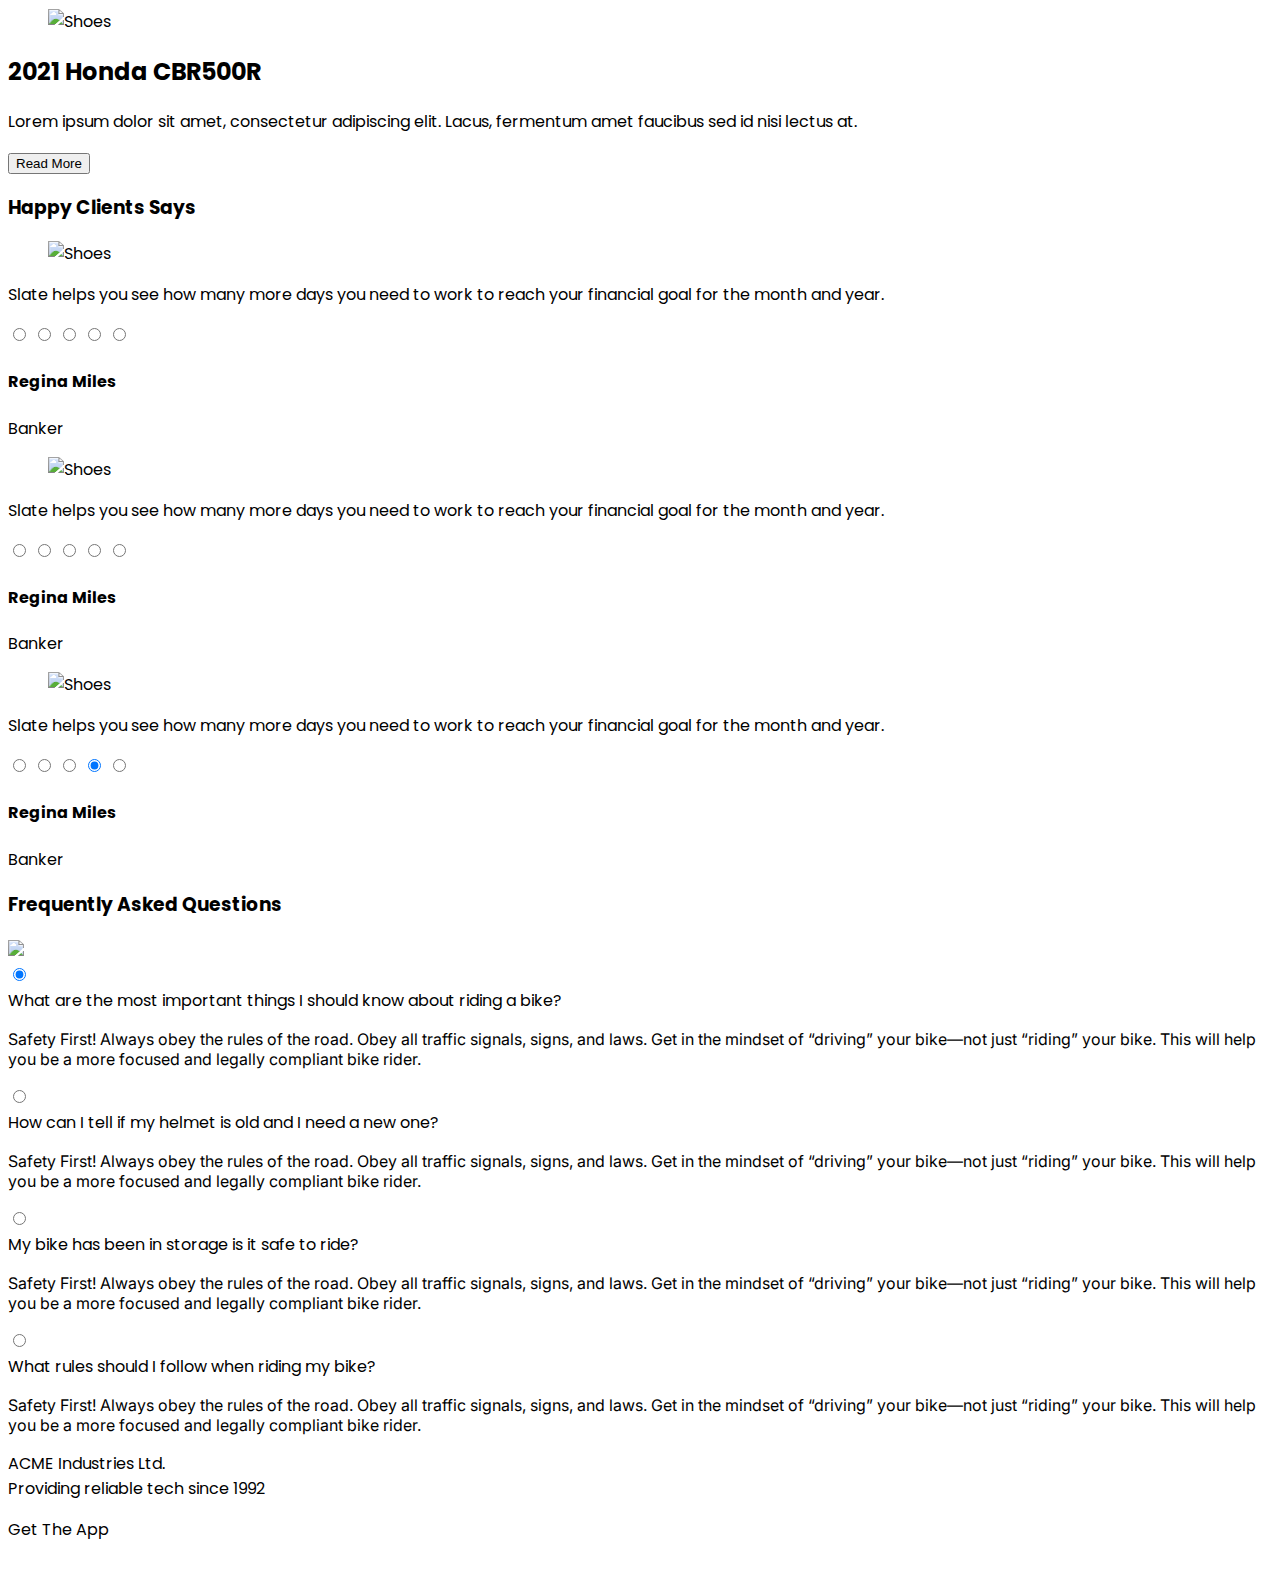
==== commit 578985d8: "finished footer" ====
--- a/Biker zone-daisyUI/index.html
+++ b/Biker zone-daisyUI/index.html
@@ -374,32 +374,12 @@
   <!-- faq-end -->
 </main>
 <footer class="footer pt-[56px] pl-[165px] pb-[84px] pr-[165px] bg-neutral-900 text-neutral-content ">
-  
-  
-    <div class="flex gap-6">
-      <p class="text-white text-base font-normal">Download Now</p>
-      <p class="text-white text-base font-normal">License</p>
-    </div>
-    
-      <div>
-        <ul>
-            <li><a href="">About</a></li>
-            <li><a href="">Features</a></li>
-            <li><a href="">Pricing</a></li>
-            <li><a href=""></a>Careers</li>
-            <li><a href="">Help</a></li>
-            <li><a href=""></a>Privacy Policy</li>
-        </ul>
-      </div>
-   
-
-    
-    
-   
-  
-
-  
   <div>
+
+    <p>ACME Industries Ltd.<br/>Providing reliable tech since 1992</p>
+  </div> 
+
+   <div>
     <span class="footer-title text-lg font-semibold text-[#D9DBE1]">Get The App</span> 
     <div class="grid grid-cols-1 gap-4">
       <a><img class="w-36" src="/biker-zone-resources/images/others/android.png" alt=""></a> 
